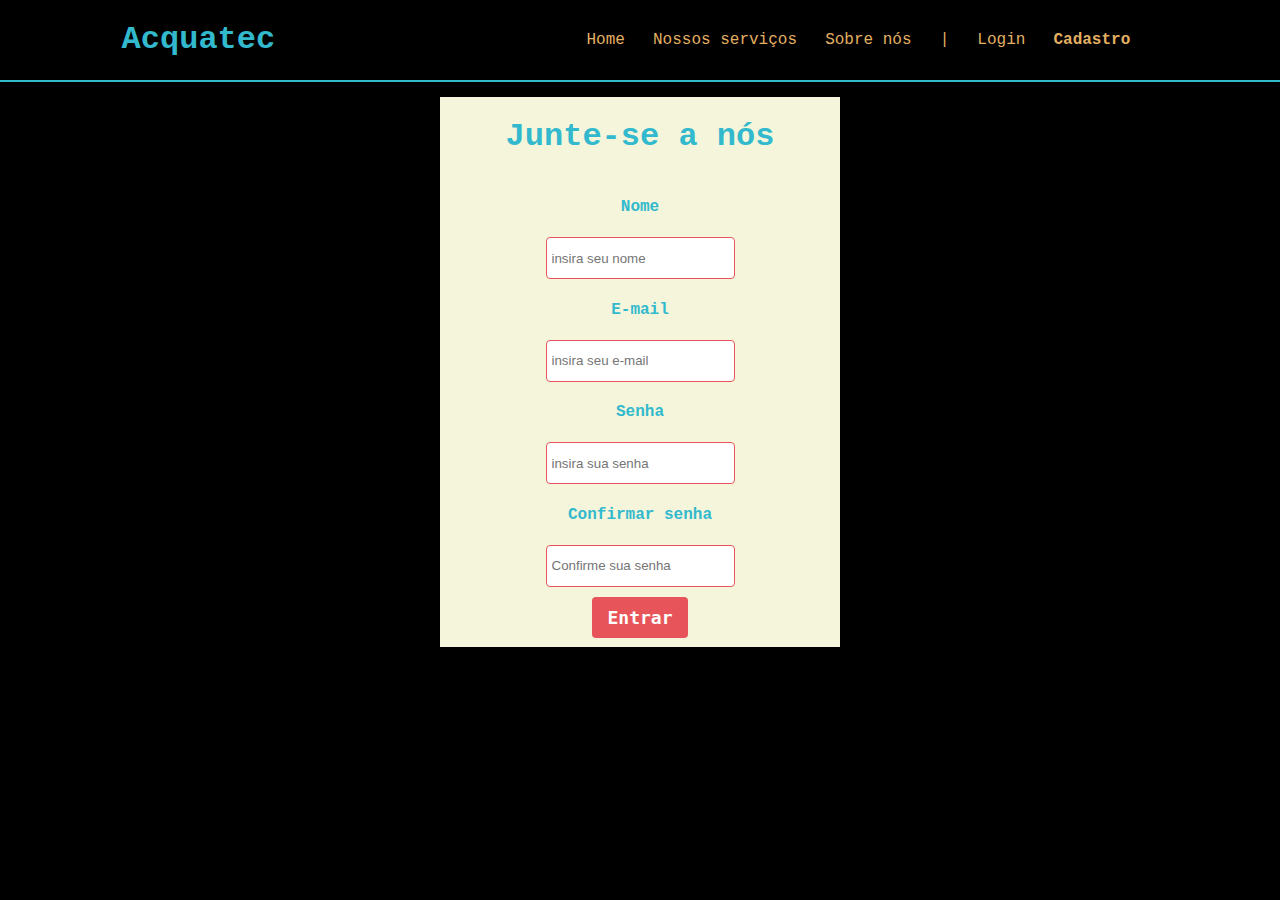
==== cadastro.html @ 608233e5 "Add files via upload" ====
<!DOCTYPE html>
<html lang="en">
<head>
    <meta charset="UTF-8">
    <meta http-equiv="X-UA-Compatible" content="IE=edge">
    <meta name="viewport" content="width=device-width, initial-scale=1.0">
    <title>Document</title>
    <link rel="stylesheet" href="novoarquivostyle.css">
</head>
<body>
    <div class="header">
        <div class = container>
        <h1>Acquatec</h1>
        <ul>
            <li><a href="novoarquivo.html">Home</a></li>
            <li><a href="#">Nossos serviços</a></li>
            <li><a href="#">Sobre nós</a></li>
            <li><a>|</a></li>
            <li><a href="login.html">Login</a></li>
            <li class="agora"><a href="#"></a> Cadastro</li> 
        </ul>
    </div>
</div>
<div class="banner">
    <div class="container">
        <div class="card1">
            <h1>Junte-se a nós</h1>
            <h4>Nome</h4>
            <input placeholder="insira seu nome" type="text">
            <h4>E-mail</h4>
            <input placeholder="insira seu e-mail" type="text">
            <h4>Senha</h4>
            <input placeholder="insira sua senha" type="password">
            <h4>Confirmar senha</h4>
            <input placeholder="Confirme sua senha" type="password">
            <button class="btn">Entrar</button>
        </div>
    </div>
</div>
</body>
</html>
---- novoarquivostyle.css ----
body {
    margin: 0px;
    font-family: 'Courier New', Courier, monospace;
    background-color: black;
}
.header {
    border-bottom: 2px solid hsl(188, 61%, 50%);
    
}
.container {
    color: hsl(188, 61%, 50%);
    display: flex;
    justify-content: space-between;
}
.container ul{
    color: hsl(36, 70%, 64%);
    display: flex;
    width: 600px;
    justify-content: space-evenly;
    list-style: none;
    text-decoration: none;
}
.header .container {
    justify-content: space-around;
    align-items: center;
}
ul a{
    text-decoration: none;
    color: hsl(36, 70%, 64%);
}
.agora{
    font-weight: 600;
}
/* BANNER */

.banner{
    height: 500px;
    background-image: url("bg-jelly-fish-para-home.png");
    background-size: cover;
    color: hsl(0, 0%, 100%);
}

.banner .container{
    height: 500px;
    align-items: center;
}
.banner p{
    color: hsl(0, 0%, 100%);
    margin: 0px;
    padding: 0px;
    font-size: 36px;
    font-family: 'Courier New', Courier, monospace;
    width: 280px;
    margin-left: 350px;
}
.banner span{
    font-weight: 800;
}

/* login */

.banner .card {
    background-color: hsl(60, 56%, 91%);
    height: 450px;
    width: 400px;
    display: flex;
    flex-direction: column;
    align-items: center;
    margin: auto;
    margin-top: 20px;
    
}
.banner .card1 {
    background-color: hsl(60, 56%, 91%);
    height: 550px;
    width: 400px;
    display: flex;
    flex-direction: column;
    align-items: center;
    margin: auto;
    margin-top: 15px;
    
}
.card{
    margin-top: 20px;

}
.btn{
    font-family: monospace;
    margin-top: 10px;
    border: 0px;
    font-weight: 600;
    border-radius: 4px;
    font-size: 18px;
    color: hsl(0, 0%, 100%);
    padding: 10px 15px;
    background-color: hsl(358, 75%, 62%);
    cursor: pointer;
}
input
{
    height: 30px;
    border: 1px solid hsl(358, 75%, 62%);
    border-radius: 4px;
    padding: 5px;
}
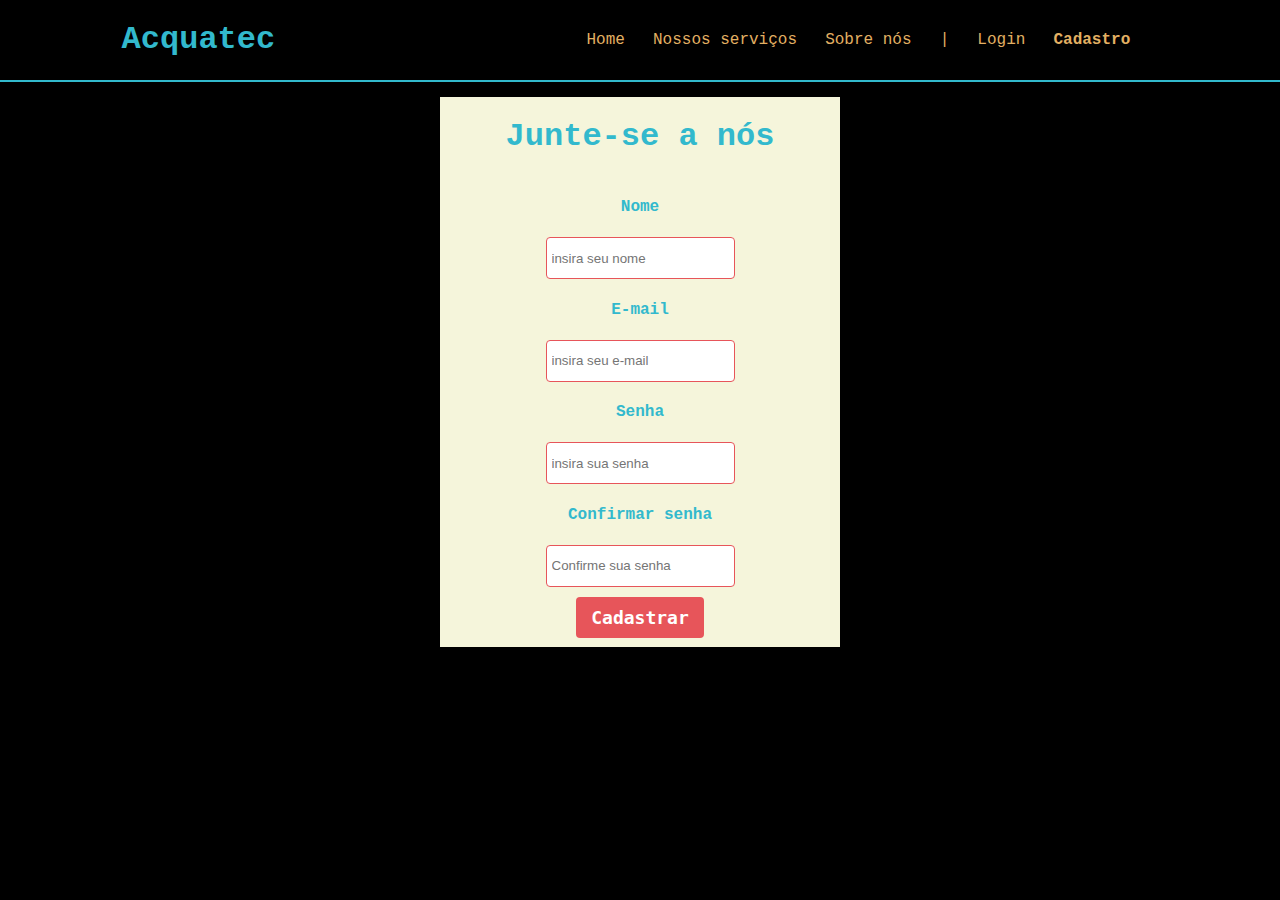
==== commit 1265c87e: "Add files via upload" ====
--- a/cadastro.html
+++ b/cadastro.html
@@ -33,7 +33,7 @@
             <input placeholder="insira sua senha" type="password">
             <h4>Confirmar senha</h4>
             <input placeholder="Confirme sua senha" type="password">
-            <button class="btn">Entrar</button>
+            <button class="btn">Cadastrar</button>
         </div>
     </div>
 </div>
